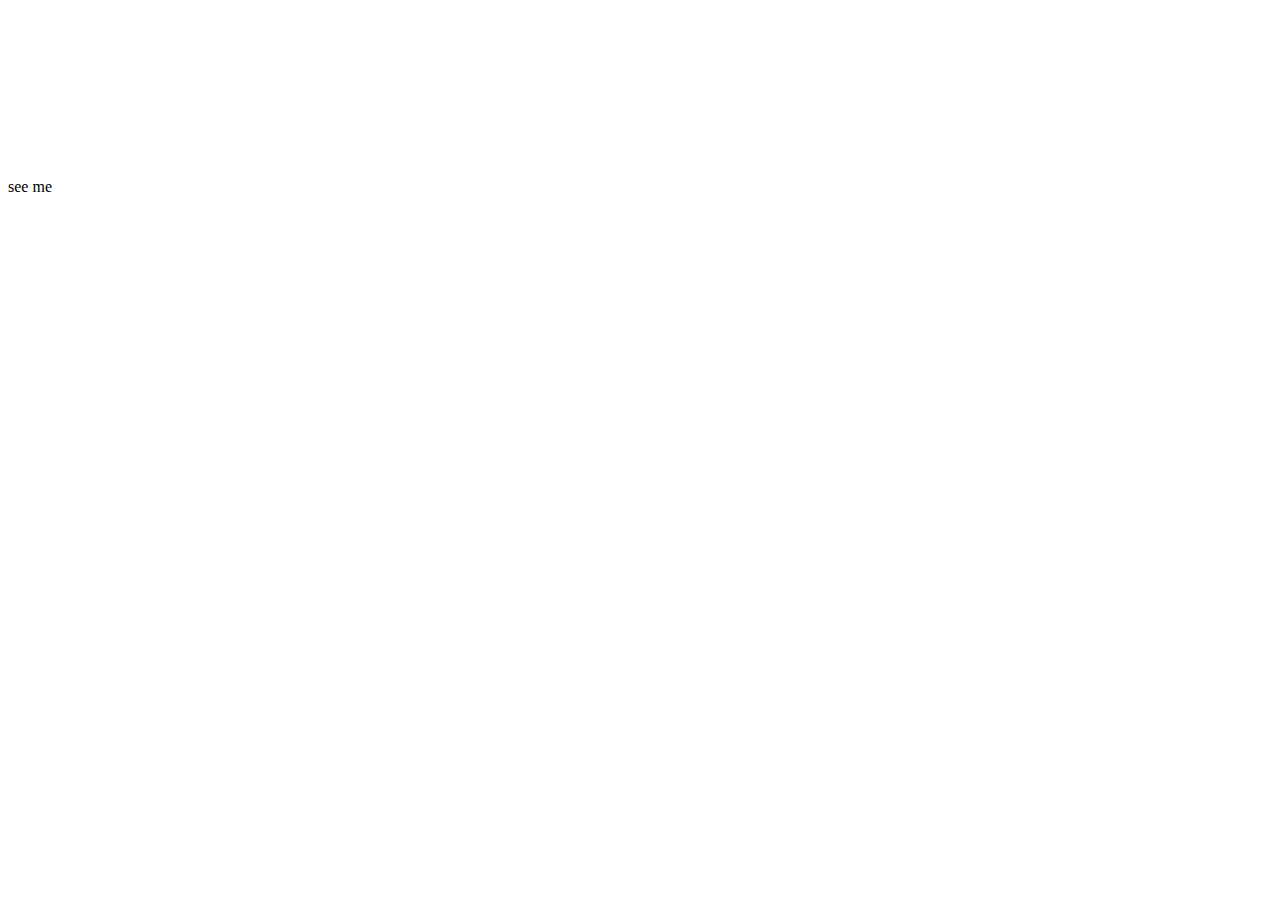
==== index.html @ 5c06e133 "complete" ====
<!DOCTYPE html>
<html lang="en">
<head>
    <meta charset="UTF-8">
    <meta name="viewport" content="width=device-width, initial-scale=1.0">
    <title>Simple Jump Version 2</title>
    <link rel="stylesheet" href="/Simple_Jumpv2/style.css">
    <script defer src="/Simple_Jumpv2/script.js"></script>
</head>
<body>
    
    <canvas id="grid"></canvas>
    <audio id="Sound" src="/Media/Sounds/Mario Jump Sound Effect [ ezmp3.cc ].mp3"></audio>
    <audio id="bgSound" loop="loop" src="/Media/Sounds/Super Mario World Music - Overworld [ ezmp3.cc ].mp3"></audio>
    <audio id="deathSound" src="/Media/Sounds/Mario deathGame over sound effect [ ezmp3.cc ].mp3"></audio>
    <p>see me</p>

</body>
</html>
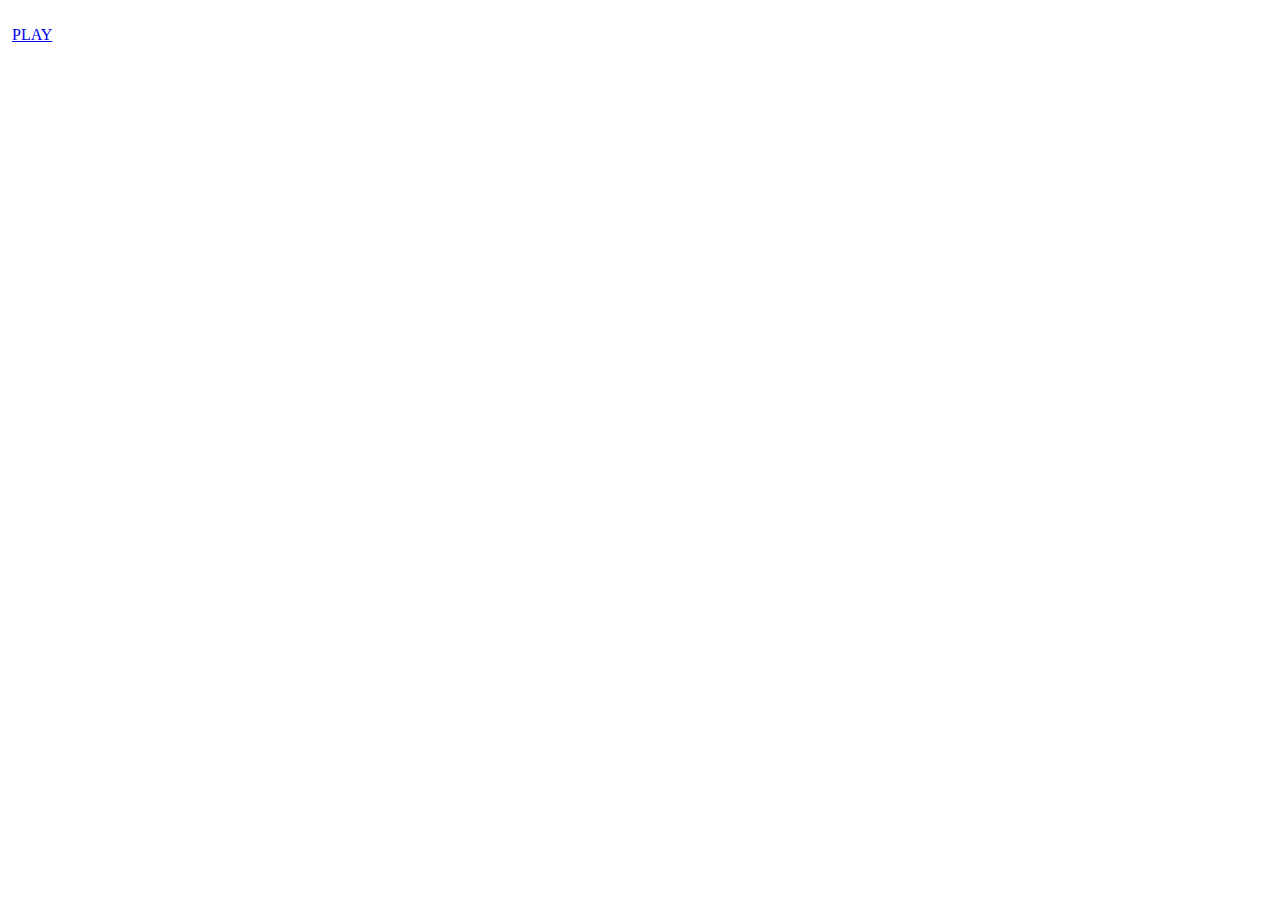
==== commit 7de9958f: "Update index.html" ====
--- a/index.html
+++ b/index.html
@@ -1,19 +1,21 @@
-<!DOCTYPE html>
-<html lang="en">
-<head>
-    <meta charset="UTF-8">
-    <meta name="viewport" content="width=device-width, initial-scale=1.0">
-    <title>Simple Jump Version 2</title>
-    <link rel="stylesheet" href="/Simple_Jumpv2/style.css">
-    <script defer src="/Simple_Jumpv2/script.js"></script>
-</head>
-<body>
-    
-    <canvas id="grid"></canvas>
-    <audio id="Sound" src="/Media/Sounds/Mario Jump Sound Effect [ ezmp3.cc ].mp3"></audio>
-    <audio id="bgSound" loop="loop" src="/Media/Sounds/Super Mario World Music - Overworld [ ezmp3.cc ].mp3"></audio>
-    <audio id="deathSound" src="/Media/Sounds/Mario deathGame over sound effect [ ezmp3.cc ].mp3"></audio>
-    <p>see me</p>
-
-</body>
-</html>+<!DOCTYPE html>
+<html lang="en">
+<head>
+    <meta charset="UTF-8">
+    <meta name="viewport" content="width=device-width, initial-scale=1.0">
+    <link rel="stylesheet" href="menuStyle.css">
+    <link rel="preconnect" href="https://fonts.googleapis.com">
+    <link rel="preconnect" href="https://fonts.gstatic.com" crossorigin>
+    <link href="https://fonts.googleapis.com/css2?family=Press+Start+2P&display=swap" rel="stylesheet">
+    <title>Simple Jump v2</title>
+</head>
+<body>
+    <div class="container" >
+        <img class="bg" src="./Media/images/paper mario background.jpg" alt="">
+        <div id="comp">
+            <img class="title" src="./Media/images/SimpleJump-title.png" alt="">
+            <a href="./game.html">PLAY</a>
+        </div>
+    </div>
+</body>
+</html>
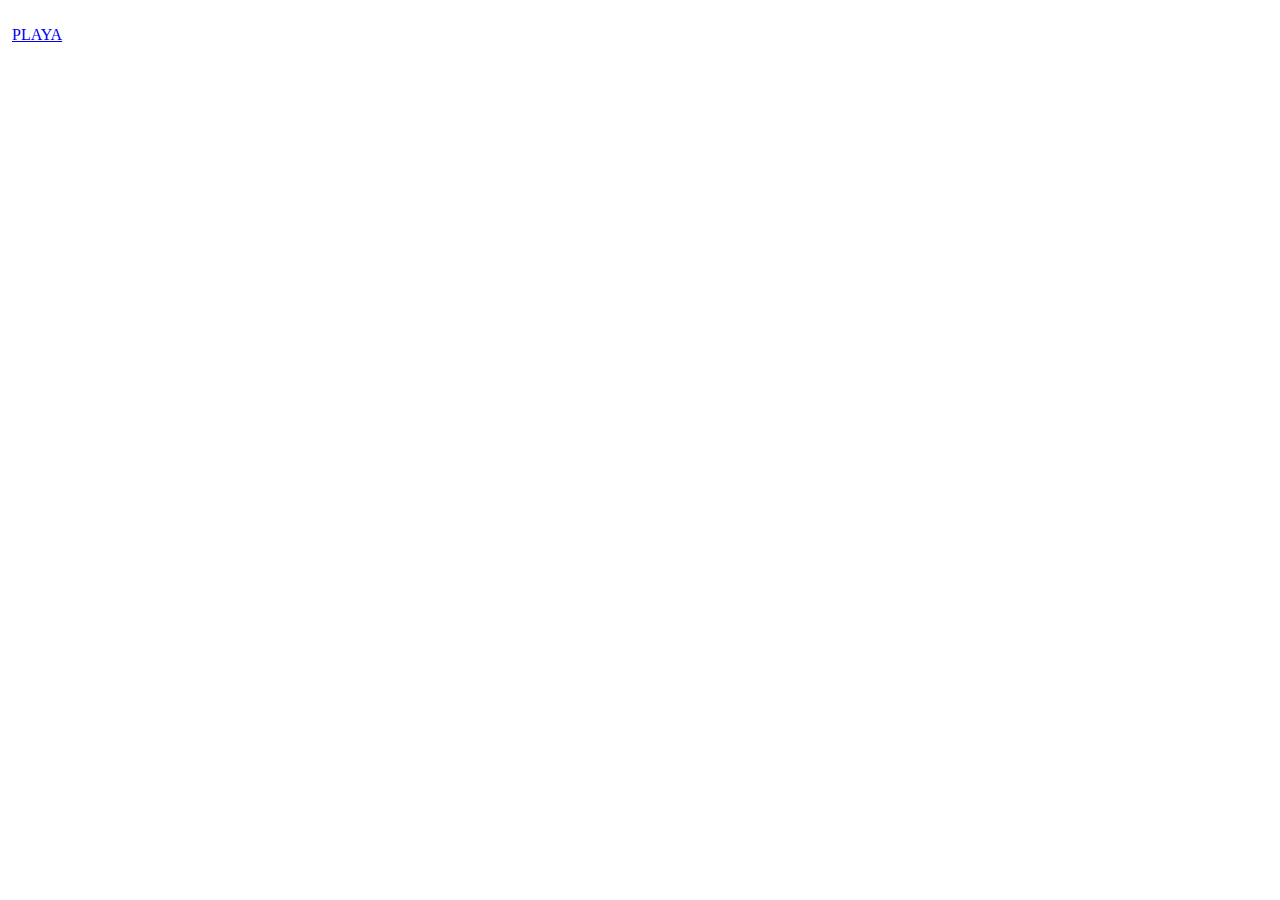
==== commit a3ae89be: "Update index.html" ====
--- a/index.html
+++ b/index.html
@@ -14,7 +14,7 @@
         <img class="bg" src="./Media/images/paper mario background.jpg" alt="">
         <div id="comp">
             <img class="title" src="./Media/images/SimpleJump-title.png" alt="">
-            <a href="./game.html">PLAY</a>
+            <a href="./game.html">PLAYA</a>
         </div>
     </div>
 </body>
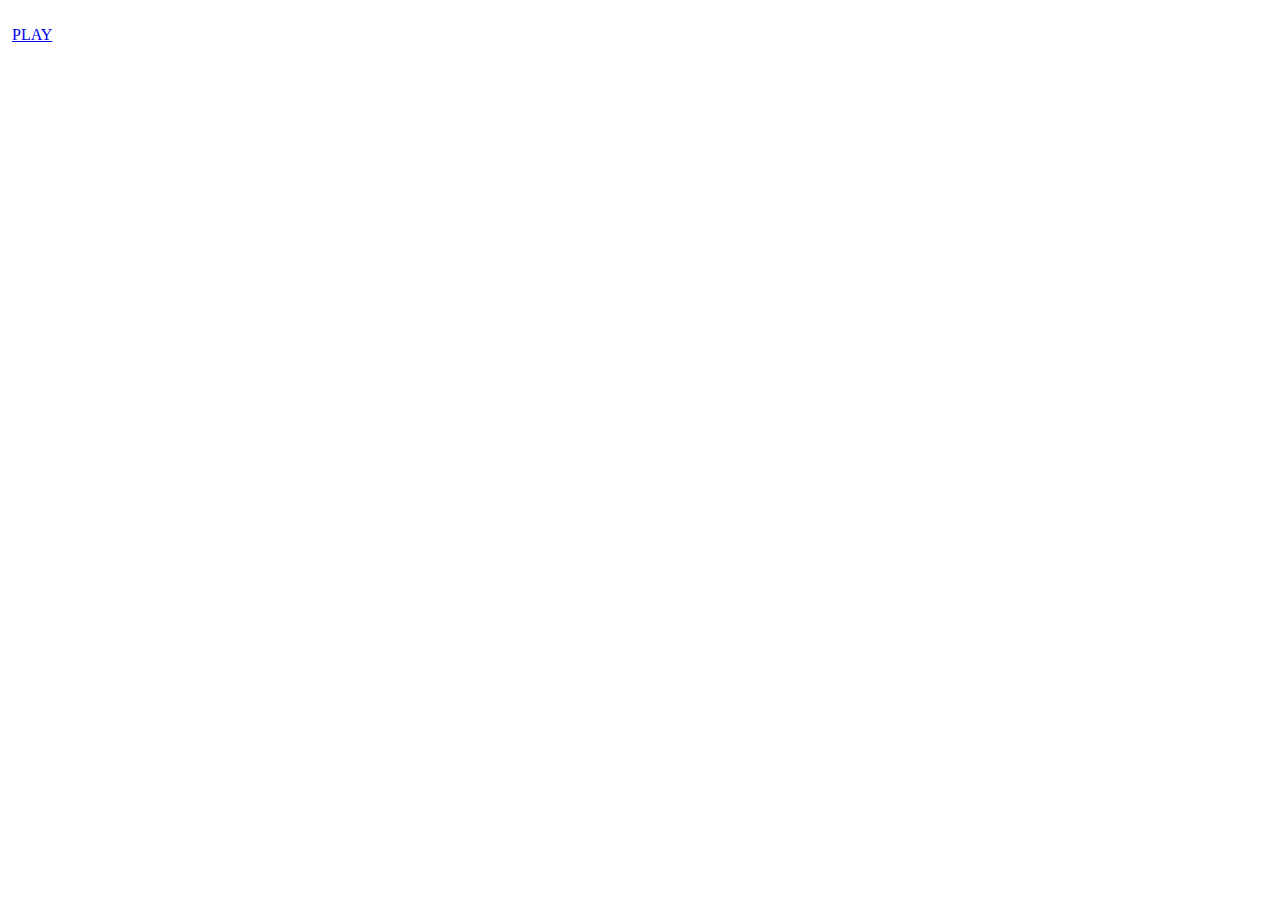
==== commit 74551d77: "added sounds" ====
--- a/index.html
+++ b/index.html
@@ -14,8 +14,11 @@
         <img class="bg" src="./Media/images/paper mario background.jpg" alt="">
         <div id="comp">
             <img class="title" src="./Media/images/SimpleJump-title.png" alt="">
-            <a href="./game.html">PLAYA</a>
+            <a href="./game.html">PLAY</a>
         </div>
     </div>
+    <audio id="Sound" src="/Media/Sounds/Mario Jump Sound Effect [ ezmp3.cc ].mp3"></audio>
+    <audio id="bgSound" loop="loop" src="/Media/Sounds/Super Mario World Music - Overworld [ ezmp3.cc ].mp3"></audio>
+    <audio id="deathSound" src="/Media/Sounds/Mario deathGame over sound effect [ ezmp3.cc ].mp3"></audio>
 </body>
 </html>
